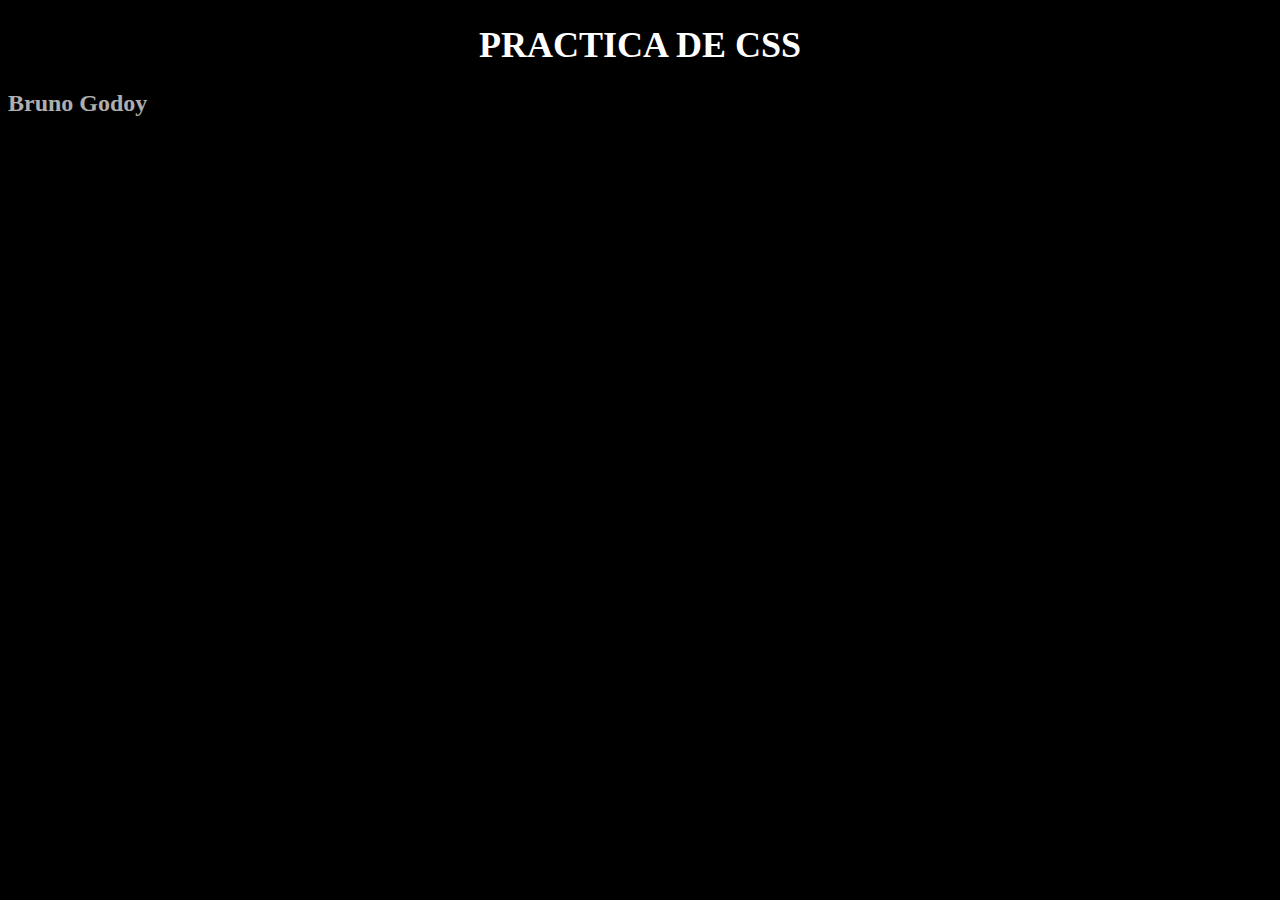
==== practica.html @ 7c359098 "otro" ====
<!DOCTYPE html>
<html lang="en">
<head>
    <meta charset="UTF-8">
    <meta name="viewport" content="width=device-width, initial-scale=1.0">
    <title>Practica de CSS</title>
    <link rel="stylesheet" type="text/css" href="practica.css"> 
    <style>

    </style>
</head>
<body>
    <header>
        <h1>PRACTICA DE CSS</h1>
        <h2>Bruno Godoy</h2>
    </header>
    <main>



    </main>
    <footer>

    </footer>
</body>
</html>
---- practica.css ----
/* Estilos para la página web */
body {  
    background-color: #000000;  
    font-size: 16px;
    }
h1 {  
        font-size: 36px;  
        color: #ffffff;
        text-align: center;    
    }
h2 {
    color:  rgba(255, 255, 255, 0.685);
    animation: levitar 2s ease-in-out infinite;
}
@keyframes levitar {
     0%, 100% {transform: translate(0);}
     50% {transform: translateY(10px);}
}
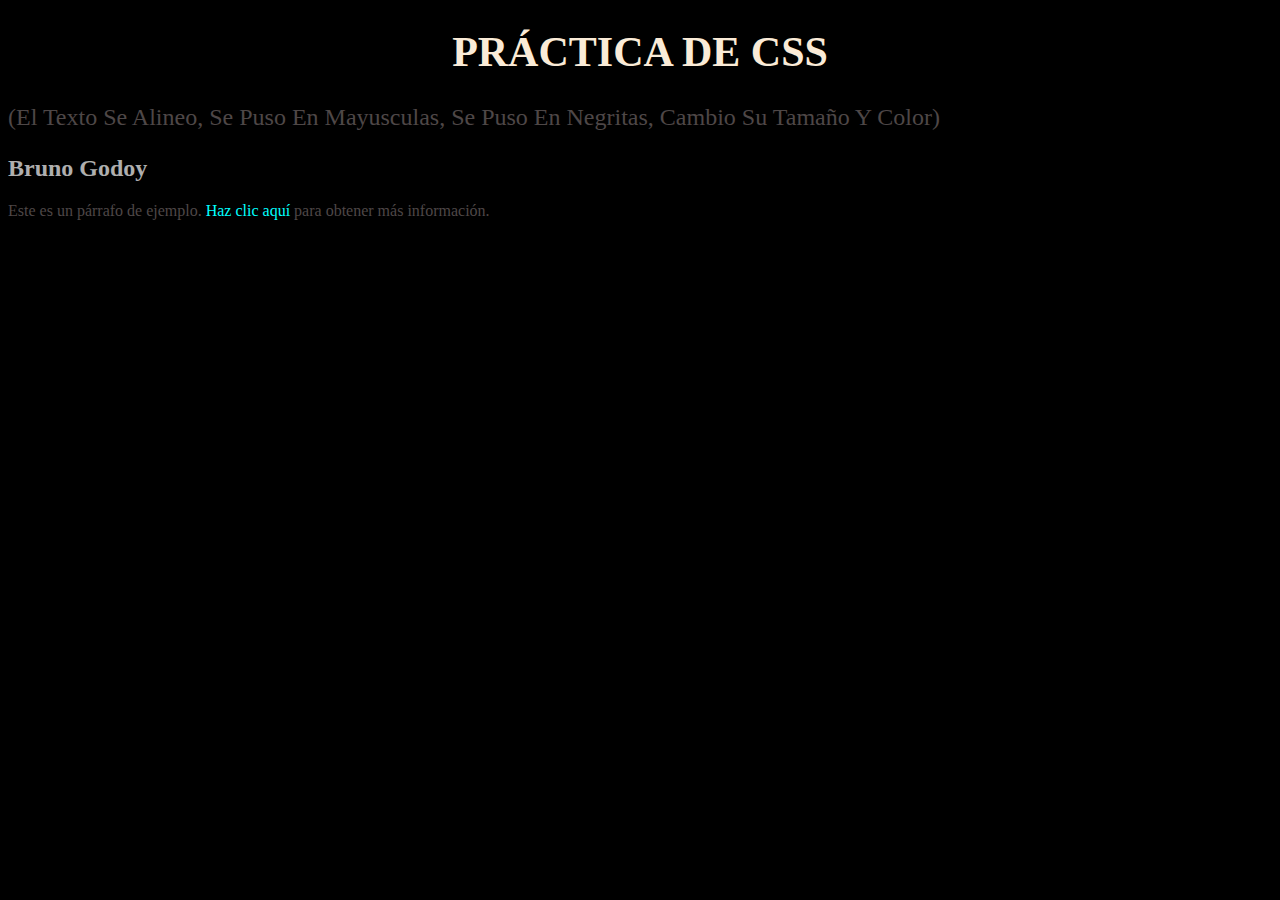
==== commit 09af2bc5: "MARIANA" ====
--- a/practica.html
+++ b/practica.html
@@ -9,14 +9,15 @@
 
     </style>
 </head>
-<body>
+<body id="fondo">
     <header>
-        <h1>PRACTICA DE CSS</h1>
+        <h1 class="encabezado">Práctica de CSS</h1>
+        <p class="parra">(El texto se alineo, se puso en mayusculas, se puso en negritas, cambio su tamaño y color)</p>
         <h2>Bruno Godoy</h2>
     </header>
     <main>
 
-
+        <p>Este es un párrafo de ejemplo. <a href="#">Haz clic aquí</a> para obtener más información.</p>
 
     </main>
     <footer>
--- a/practica.css
+++ b/practica.css
@@ -2,11 +2,6 @@
 body {  
     background-color: #000000;  
     font-size: 16px;
-    }
-h1 {  
-        font-size: 36px;  
-        color: #ffffff;
-        text-align: center;    
     }
 h2 {
     color:  rgba(255, 255, 255, 0.685);
@@ -15,4 +10,27 @@
 @keyframes levitar {
      0%, 100% {transform: translate(0);}
      50% {transform: translateY(10px);}
-}            +}            
+.encabezado {
+    text-align: center;  
+    text-transform: uppercase;  
+    font-weight: bold;  
+    font-size: 42px;
+    color: antiquewhite;
+}
+.parra {
+    color: #4e4747;
+    text-align: justify;  
+    text-transform: capitalize;  
+    font-size: 24px;
+}
+#fondo {
+    background-color: #000000;
+}
+p a {
+    color:aqua; 
+    text-decoration: none;
+}
+p {
+    color: #4e4747;
+}